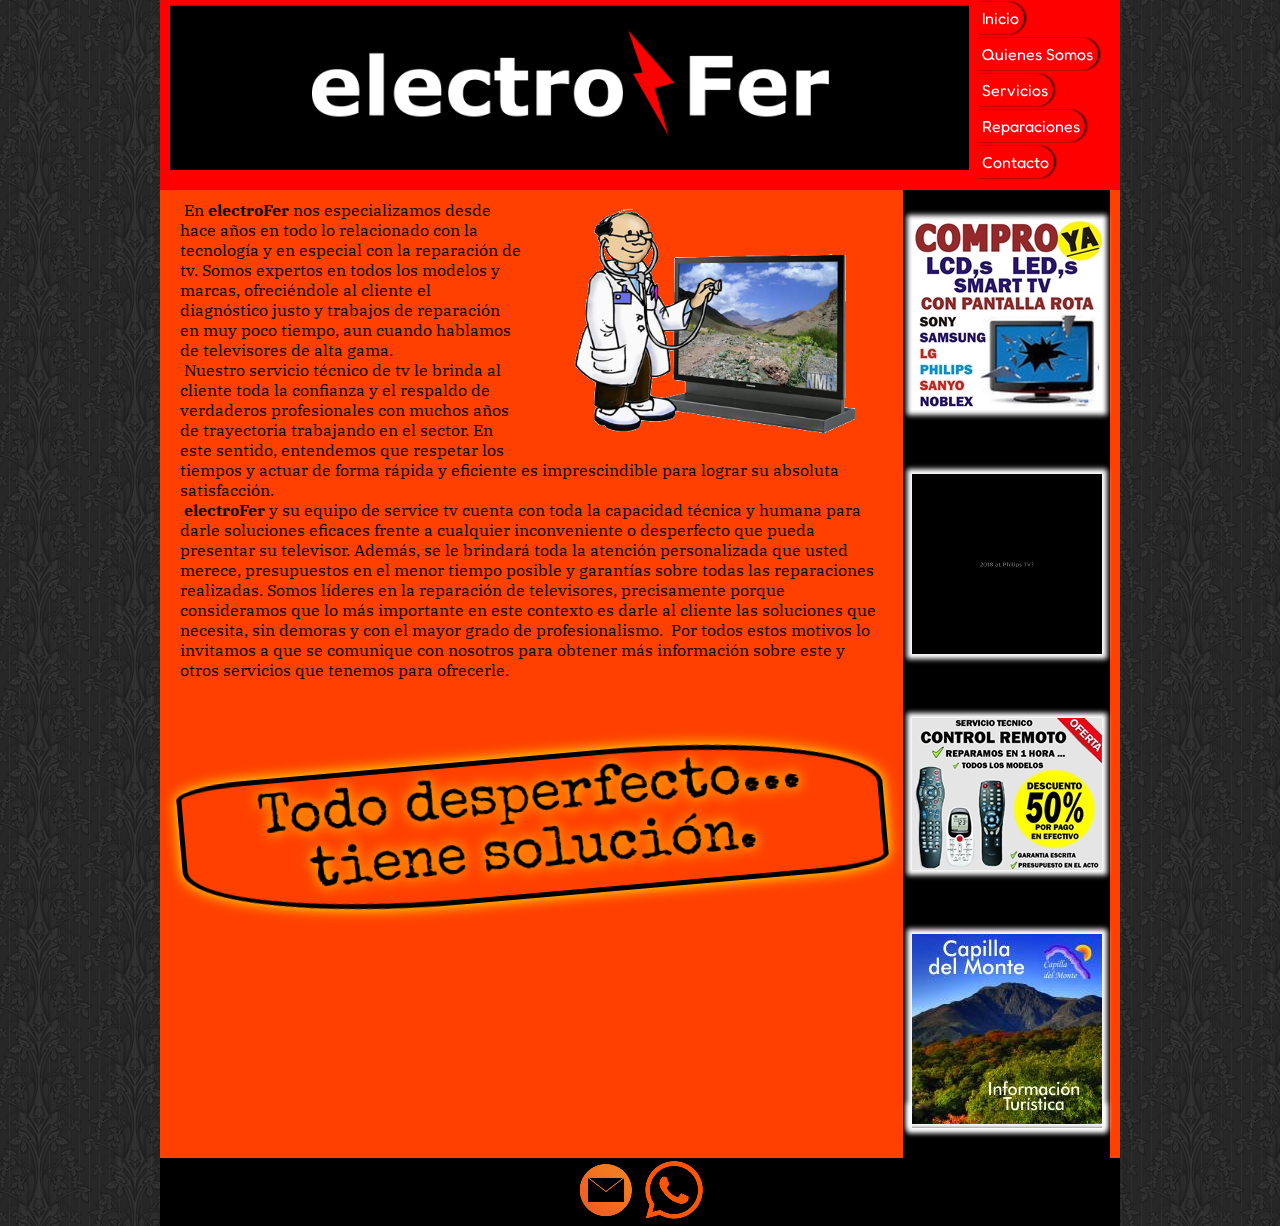
==== index.html @ fbb21092 "v1.0" ====
<!DOCTYPE html>
<html>
	<head>
		<title>electroFer</title>
		<meta  charset="utf-8" />
		<meta name="description" content="reparación de televisión CRT, LCD, LED"/>
		<meta name="keywords" content="reparación, televisión, lcd, led, crt,técnico"/>
		<meta name="viewport" content="width=device-width, user-scalable=no, initial-scale=1.0, minimun-scale=1.0, maximun-scale=1.0"/>
		<link href="estilos.css" rel="stylesheet"/>
		<link href="https://fonts.googleapis.com/css?family=IBM+Plex+Serif&display=swap" rel="stylesheet">
		<link href="https://fonts.googleapis.com/css?family=Fredoka+One&display=swap" rel="stylesheet">
		<link href="https://fonts.googleapis.com/css?family=Special+Elite&display=swap" rel="stylesheet">
		<link rel="icon" type="image/png" href="imagenes/favicon.png"/>
	</head>
	<body>
		<section id="contenedor">	
			<header>
				<div id="logo">
					<img src="imagenes/electrofer.png" alt="Logo electroFer"/>
				</div>
				<nav id="menu_principal">
					<ul class="botonera1">
						<li><a href="index.html">Inicio</a></li>
						<li><a href="quienes_somos.html">Quienes Somos</a></li>
						<li><a href="servicios.html">Servicios</a></li>
						<li><a href="reparaciones.html">Reparaciones</a></li>
						<li><a href="contacto.html">Contacto</a></li>
					</ul>
				</nav>
				<div></div>
			</header>
			<section id="contenido">
				<article id="pantalla_principal">
					<figure class="reparador">
						<img src="imagenes/reparador.png" alt="reparador"/>
					</figure>
					<p>&nbsp;En <strong>electroFer</strong> nos especializamos desde hace años en todo lo relacionado con la tecnología y en especial con la reparación de tv. Somos expertos en todos los modelos y marcas, ofreciéndole al cliente el diagnóstico justo y trabajos de reparación en muy poco tiempo, aun cuando hablamos de televisores de alta gama.<br/>
					&nbsp;Nuestro servicio técnico de tv le brinda al cliente toda la confianza y el respaldo de verdaderos profesionales con muchos años de trayectoria trabajando en el sector. En este sentido, entendemos que respetar los tiempos y actuar de forma rápida y eficiente es imprescindible para lograr su absoluta satisfacción.<br/>
					&nbsp;<strong>electroFer</strong> y su equipo de service tv cuenta con toda la capacidad técnica y humana para darle soluciones eficaces frente a cualquier inconveniente o desperfecto que pueda presentar su televisor. Además, se le brindará toda la atención personalizada que usted merece, presupuestos en el menor tiempo posible y garantías sobre todas las reparaciones realizadas. Somos líderes en la reparación de televisores, precisamente porque consideramos que lo más importante en este contexto es darle al cliente las soluciones que necesita, sin demoras y con el mayor grado de profesionalismo.
					&nbsp;Por todos estos motivos lo invitamos a que se comunique con nosotros para obtener más información sobre este y otros servicios que tenemos para ofrecerle.<br/><br/>
					</p>
					<p id="frase">
						Todo desperfecto...<br/>tiene solución.
					</p>
						
				</article>
				<aside id="lateral">
					<div>
						<img src="imagenes/baner1.jpg" alt="baner1"/>
					</div>
					<div>
					<video muted="muted" autoplay loop controls width="190" height="180">
						<source src="videos/philips.mp4" type="video/mp4">
						Su navegador no soporta HTML5
					</video>	
					</div>
					<div>
						<img src="imagenes/baner3.jpg" alt="baner3"/>
					</div>
					<div>
					<a href="http://www.capilladelmonte.gov.ar"><img src="imagenes/capilladelmonte.jpg" alt="capilla del monte"/></a>	
					</div>
				</aside>
			</section>
			<footer>
				<a href="mailto:servicetv.fer@gmail.com"><img src="imagenes/mail.png" alt="icono_mail" title="servicetv.fer@gmail.com"/></a>
				<a href="https://api.whatsapp.com/send?phone=5493548568216&text=Hola%20electroFer!"><img src="imagenes/whatsapp.png" alt="icono_whatsapp" title="3548568216"/></a>	
			</footer>
		</section>	
	</body>	
	</html>
---- estilos.css ----
*{	/*reset*/
	margin:0;
	padding:0;
}
body{
	background-image:url(imagenes/charcoal.gif);
	font-family: 'IBM Plex Serif', serif;
	font-size:1em;
}
#contenedor{
	width:960px;
	margin:0 auto;
	background-color:#ff4000;
}
header{
	width: 940px;
	height: 190px;
	background-color:#ff0000;
	padding:0 10px 0 10px;
}
#contenido{
	width:940px;
	background-color:#ff4000;
	padding:0 10px;	
}	
#menu_principal{
	width:960px;
	height:60px;	
}
#pantalla_principal{
	width:75%;	
	float:left;
	background-color:#ff4000;
	padding:10px 10px;
}
#pantalla_principal div video{
	box-shadow:10px 10px 5px rgba(0,0,0,.8); 
	float:right;
}
#lateral{
	width:22%; 
	float:right;
	background-color:#000;
}	
#lateral div{
	text-align:center;
}
#lateral div *{
	box-shadow:0 0 5px 5px rgba(255,255,255,1);
}
footer{
	width:100%;
	background-color:#000;
	color:#fff;
	text-align:center;
	clear:both;
}
#logo{
	float:left;
	width:85%;
}
nav ul {
  list-style: none;
}
nav ul li {
  font-family: 'Fredoka One', cursive;
  font-size: 1em;
}
nav ul li a {
	display:inline-block;
	padding:6px 5px;
	margin:2px 8px;
	color: #fff;
	text-decoration: none;
	border-radius:0 20px 20px 0;
	/*para el efecto de sombra de los botones*/
	box-shadow: 2px 0 2px rgba(0,0,0,0.8);
}
nav ul li a:hover {
  transition-property: box-shadow,background-color;
  transition-duration: .5s;
  transition-timing-function: ease-in-out;
  box-shadow: 4px 0 8px rgba(0,0,0,0.8);
  background-color: #000;
}
hr {
	height: 3px;
	background-color:#000;	
}
aside div {
	padding:30px 0 30px 0;
}
figure {
    padding: 5px;
}
figcaption {
    background-color: #000;
    color: #fff;
    font: italic smaller sans-serif;
    padding: 3px;
	text-align: center;
}
.contacto {
    margin:0 auto;
	background: radial-gradient(ellipse at center, rgba(255,255,255,1) 0%,rgba(255,64,0,1) 50%);
	border-radius:0 0 10px 10px;
}
.formulario {
		width: 50%;
		background-color:#111;
		display: grid;
		border: 2px solid #000;
		border-radius:0 0 10px 10px;
		box-shadow: 5px 5px 3px rgba(0,0,0,0.8);
		margin: 0 auto;
    }
#boton{
	width:60px;
	height:30px;
	font-size: 1em;
	border-radius:0 0 10px 10px;
}
#boton:hover{
	background: #ddd;
}
form input:focus,form textarea:focus {
  background: #ddd;
}
#frase{
	text-align:center;
	padding:10px;
	font-family: 'Special Elite', cursive;
	font-size:3.5em;
	text-shadow:0 0 0.25em #ffff00;
	transform:rotate(-5deg);
	border: 0.1em solid black;
	border-radius: 10% 40% 10% 40%;
	box-shadow:0 0 0.25em #ffff00;
	margin:1em auto;
	
}
img {max-width:100%;
}
.reparador {
	float:right;
	width:50%;
}
iframe {
	border-radius: 10px 10px 0 0; 
	box-shadow: 0 0 5px 5px rgba(0,0,0,1);
	
}
#barra_contactos {
	background-color:#000;
	height:356px;
	border-radius: 0 0 10px 10px;
	box-shadow: 0 0 5px 5px rgba(0,0,0,1);
	width:70.5%;
	margin:0 auto;
}


/*------------------------------------------------------------------------------------*/

@media handheld, screen and (min-width:600px) and (max-width:1023px){

body{
	font-size:.8em;
}
#contenedor{
	width:580px;
	height:auto;
}
header{
	width: 100%;
	height:170px;
	position: relative;
	background-color:#ff0000;
	padding:0;
}
#logo{
	float:none;
	width:100%;
}
#contenido{
	width:98%;
	padding:1%;	
}	

#menu_principal{
	width:100%;
	height:auto;	
}

#pantalla_principal{
	width:98%;	
	float:none;
	padding:1%;
	margin-left:auto;
	margin-right:auto;
}
aside {
	display:none;
}
nav ul li a {
  float:left;
  display: inline-block;
  padding: 10px 15px;
  color: #fff;
  text-decoration: none;
  border-radius:20px;
  margin-right:13px;
  
}
#frase{
	font-size:3em;	
}
}

/*------------------------------------------------------------------------------------*/

@media handheld, screen and (max-width:599px){

body{
	font-size:.8em;
}
#contenedor{
	width:90%;
	height:auto;
}
header{
	width: 98%;
	height:auto;
	position: relative;
	background-color:#ff0000;
	padding:1%;
}
#contenido{
	width:98%;
	padding:1%;	
}	

#menu_principal{
	width:100%;
	height:auto;	
}
#logo{
	float:none;
	width:100%;
}
#pantalla_principal{
	width:98%;	
	float:none;
	padding:1%;
	margin-left:auto;
	margin-right:auto;
}
#pantalla_principal div video{
	box-shadow:5px 5px 3px rgba(0,0,0,.8); 
	float:none;
	margin: 1em auto;
	width:100%;
	
}
aside {
	display:none;
}
nav ul li a {
  float:none;
  display: block;
  padding: 10px 5px;
  color: #fff;
  text-decoration: none;
  text-align:center;
  border-radius:20px;
  /*para el efecto de sombra de los botones*/
  border: 2px solid black;
  box-shadow: 2px 0 5px rgba(0,0,0,0.8);
  margin:2% 20%; 
}
nav ul li a:hover {
  box-shadow: 2px 0 5px rgba(0,0,0,0.8);
  background-color: #FF0000;
}
#frase{
	font-size:2em;	
}
}
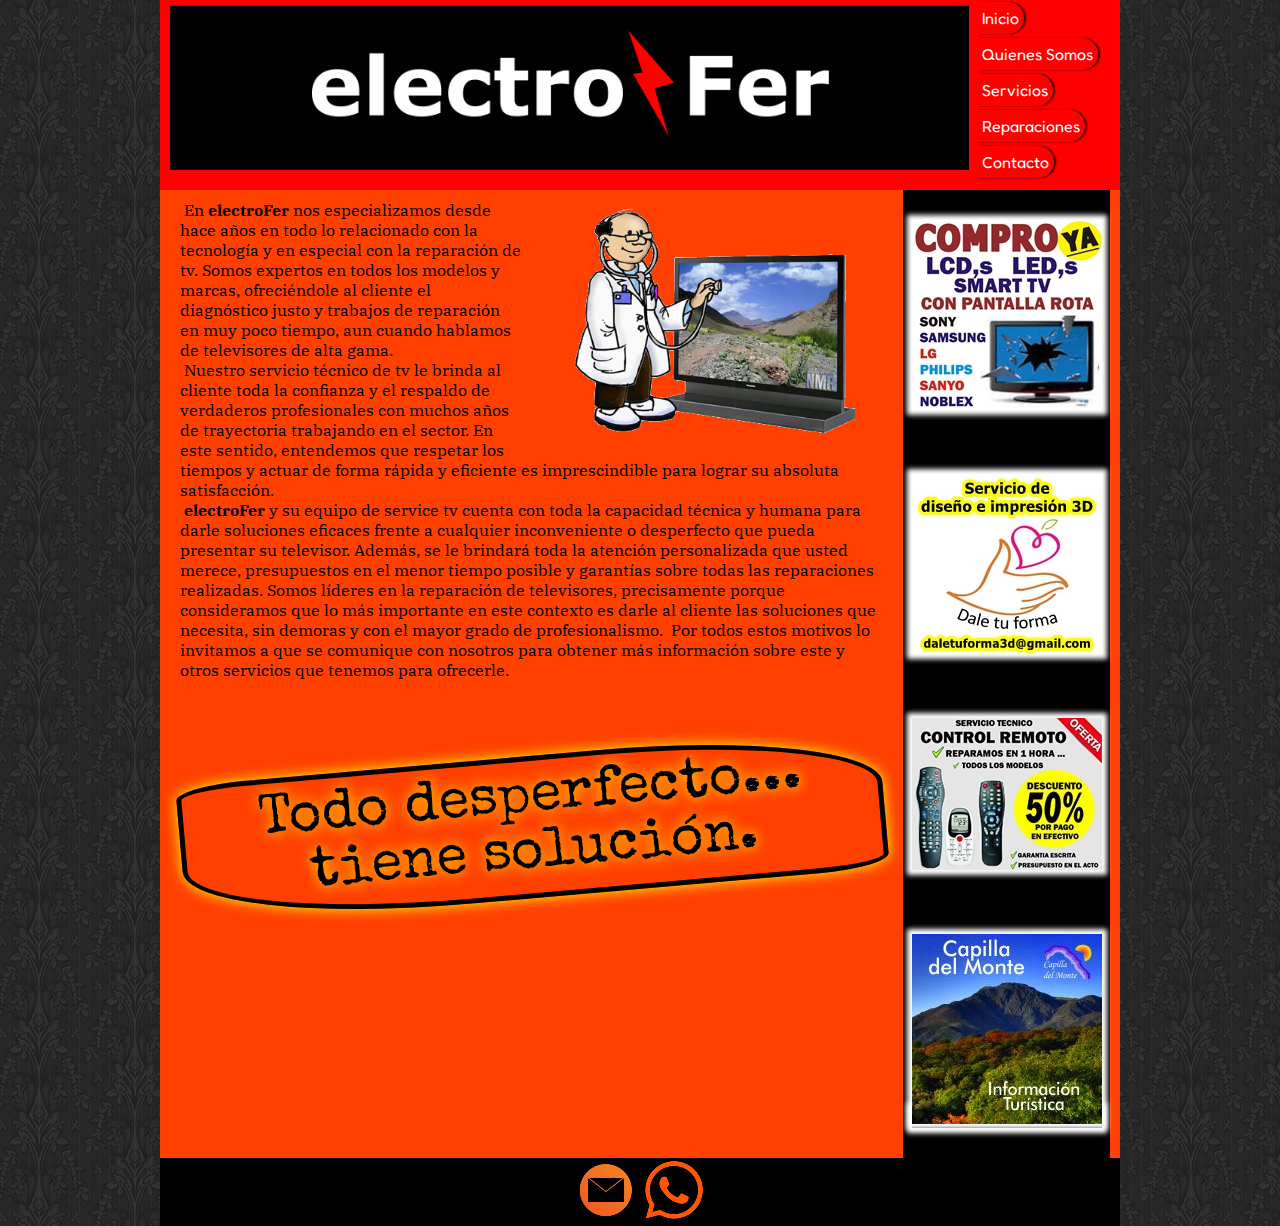
==== commit e0c2e4b5: "v1.1.0" ====
--- a/index.html
+++ b/index.html
@@ -1,73 +1,113 @@
 <!DOCTYPE html>
 <html>
-	<head>
-		<title>electroFer</title>
-		<meta  charset="utf-8" />
-		<meta name="description" content="reparación de televisión CRT, LCD, LED"/>
-		<meta name="keywords" content="reparación, televisión, lcd, led, crt,técnico"/>
-		<meta name="viewport" content="width=device-width, user-scalable=no, initial-scale=1.0, minimun-scale=1.0, maximun-scale=1.0"/>
-		<link href="estilos.css" rel="stylesheet"/>
-		<link href="https://fonts.googleapis.com/css?family=IBM+Plex+Serif&display=swap" rel="stylesheet">
-		<link href="https://fonts.googleapis.com/css?family=Fredoka+One&display=swap" rel="stylesheet">
-		<link href="https://fonts.googleapis.com/css?family=Special+Elite&display=swap" rel="stylesheet">
-		<link rel="icon" type="image/png" href="imagenes/favicon.png"/>
-	</head>
-	<body>
-		<section id="contenedor">	
-			<header>
-				<div id="logo">
-					<img src="imagenes/electrofer.png" alt="Logo electroFer"/>
-				</div>
-				<nav id="menu_principal">
-					<ul class="botonera1">
-						<li><a href="index.html">Inicio</a></li>
-						<li><a href="quienes_somos.html">Quienes Somos</a></li>
-						<li><a href="servicios.html">Servicios</a></li>
-						<li><a href="reparaciones.html">Reparaciones</a></li>
-						<li><a href="contacto.html">Contacto</a></li>
-					</ul>
-				</nav>
-				<div></div>
-			</header>
-			<section id="contenido">
-				<article id="pantalla_principal">
-					<figure class="reparador">
-						<img src="imagenes/reparador.png" alt="reparador"/>
-					</figure>
-					<p>&nbsp;En <strong>electroFer</strong> nos especializamos desde hace años en todo lo relacionado con la tecnología y en especial con la reparación de tv. Somos expertos en todos los modelos y marcas, ofreciéndole al cliente el diagnóstico justo y trabajos de reparación en muy poco tiempo, aun cuando hablamos de televisores de alta gama.<br/>
-					&nbsp;Nuestro servicio técnico de tv le brinda al cliente toda la confianza y el respaldo de verdaderos profesionales con muchos años de trayectoria trabajando en el sector. En este sentido, entendemos que respetar los tiempos y actuar de forma rápida y eficiente es imprescindible para lograr su absoluta satisfacción.<br/>
-					&nbsp;<strong>electroFer</strong> y su equipo de service tv cuenta con toda la capacidad técnica y humana para darle soluciones eficaces frente a cualquier inconveniente o desperfecto que pueda presentar su televisor. Además, se le brindará toda la atención personalizada que usted merece, presupuestos en el menor tiempo posible y garantías sobre todas las reparaciones realizadas. Somos líderes en la reparación de televisores, precisamente porque consideramos que lo más importante en este contexto es darle al cliente las soluciones que necesita, sin demoras y con el mayor grado de profesionalismo.
-					&nbsp;Por todos estos motivos lo invitamos a que se comunique con nosotros para obtener más información sobre este y otros servicios que tenemos para ofrecerle.<br/><br/>
-					</p>
-					<p id="frase">
-						Todo desperfecto...<br/>tiene solución.
-					</p>
-						
-				</article>
-				<aside id="lateral">
-					<div>
-						<img src="imagenes/baner1.jpg" alt="baner1"/>
-					</div>
-					<div>
-					<video muted="muted" autoplay loop controls width="190" height="180">
-						<source src="videos/philips.mp4" type="video/mp4">
-						Su navegador no soporta HTML5
-					</video>	
-					</div>
-					<div>
-						<img src="imagenes/baner3.jpg" alt="baner3"/>
-					</div>
-					<div>
-					<a href="http://www.capilladelmonte.gov.ar"><img src="imagenes/capilladelmonte.jpg" alt="capilla del monte"/></a>	
-					</div>
-				</aside>
-			</section>
-			<footer>
-				<a href="mailto:servicetv.fer@gmail.com"><img src="imagenes/mail.png" alt="icono_mail" title="servicetv.fer@gmail.com"/></a>
-				<a href="https://api.whatsapp.com/send?phone=5493548568216&text=Hola%20electroFer!"><img src="imagenes/whatsapp.png" alt="icono_whatsapp" title="3548568216"/></a>	
-			</footer>
-		</section>	
-	</body>	
-	</html>
-
-
+  <head>
+    <title>electroFer</title>
+    <meta charset="utf-8" />
+    <meta name="description" content="reparación de televisión CRT, LCD, LED" />
+    <meta
+      name="keywords"
+      content="reparación, televisión, lcd, led, crt,técnico"
+    />
+    <meta
+      name="viewport"
+      content="width=device-width, user-scalable=no, initial-scale=1.0, minimun-scale=1.0, maximun-scale=1.0"
+    />
+    <link href="estilos.css" rel="stylesheet" />
+    <link
+      href="https://fonts.googleapis.com/css?family=IBM+Plex+Serif&display=swap"
+      rel="stylesheet"
+    />
+    <link
+      href="https://fonts.googleapis.com/css?family=Fredoka+One&display=swap"
+      rel="stylesheet"
+    />
+    <link
+      href="https://fonts.googleapis.com/css?family=Special+Elite&display=swap"
+      rel="stylesheet"
+    />
+    <link rel="icon" type="image/png" href="imagenes/favicon.png" />
+  </head>
+  <body>
+    <section id="contenedor">
+      <header>
+        <div id="logo">
+          <img src="imagenes/electrofer.png" alt="Logo electroFer" />
+        </div>
+        <nav id="menu_principal">
+          <ul class="botonera1">
+            <li><a href="index.html">Inicio</a></li>
+            <li><a href="quienes_somos.html">Quienes Somos</a></li>
+            <li><a href="servicios.html">Servicios</a></li>
+            <li><a href="reparaciones.html">Reparaciones</a></li>
+            <li><a href="contacto.html">Contacto</a></li>
+          </ul>
+        </nav>
+        <div></div>
+      </header>
+      <section id="contenido">
+        <article id="pantalla_principal">
+          <figure class="reparador">
+            <img src="imagenes/reparador.png" alt="reparador" />
+          </figure>
+          <p>
+            &nbsp;En <strong>electroFer</strong> nos especializamos desde hace
+            años en todo lo relacionado con la tecnología y en especial con la
+            reparación de tv. Somos expertos en todos los modelos y marcas,
+            ofreciéndole al cliente el diagnóstico justo y trabajos de
+            reparación en muy poco tiempo, aun cuando hablamos de televisores de
+            alta gama.<br />
+            &nbsp;Nuestro servicio técnico de tv le brinda al cliente toda la
+            confianza y el respaldo de verdaderos profesionales con muchos años
+            de trayectoria trabajando en el sector. En este sentido, entendemos
+            que respetar los tiempos y actuar de forma rápida y eficiente es
+            imprescindible para lograr su absoluta satisfacción.<br />
+            &nbsp;<strong>electroFer</strong> y su equipo de service tv cuenta
+            con toda la capacidad técnica y humana para darle soluciones
+            eficaces frente a cualquier inconveniente o desperfecto que pueda
+            presentar su televisor. Además, se le brindará toda la atención
+            personalizada que usted merece, presupuestos en el menor tiempo
+            posible y garantías sobre todas las reparaciones realizadas. Somos
+            líderes en la reparación de televisores, precisamente porque
+            consideramos que lo más importante en este contexto es darle al
+            cliente las soluciones que necesita, sin demoras y con el mayor
+            grado de profesionalismo. &nbsp;Por todos estos motivos lo invitamos
+            a que se comunique con nosotros para obtener más información sobre
+            este y otros servicios que tenemos para ofrecerle.<br /><br />
+          </p>
+          <p id="frase">Todo desperfecto...<br />tiene solución.</p>
+        </article>
+        <aside id="lateral">
+          <div>
+            <img src="imagenes/baner1.jpg" alt="baner1" />
+          </div>
+          <div>
+            <img src="imagenes/daletuforma.jpg" alt="baner2" />
+          </div>
+          <div>
+            <img src="imagenes/baner3.jpg" alt="baner3" />
+          </div>
+          <div>
+            <a href="http://www.capilladelmonte.gov.ar"
+              ><img src="imagenes/capilladelmonte.jpg" alt="capilla del monte"
+            /></a>
+          </div>
+        </aside>
+      </section>
+      <footer>
+        <a href="mailto:servicetv.fer@gmail.com"
+          ><img
+            src="imagenes/mail.png"
+            alt="icono_mail"
+            title="servicetv.fer@gmail.com"
+        /></a>
+        <a
+          href="https://api.whatsapp.com/send?phone=5493548568216&text=Hola%20electroFer!"
+          ><img
+            src="imagenes/whatsapp.png"
+            alt="icono_whatsapp"
+            title="3548568216"
+        /></a>
+      </footer>
+    </section>
+  </body>
+</html>
